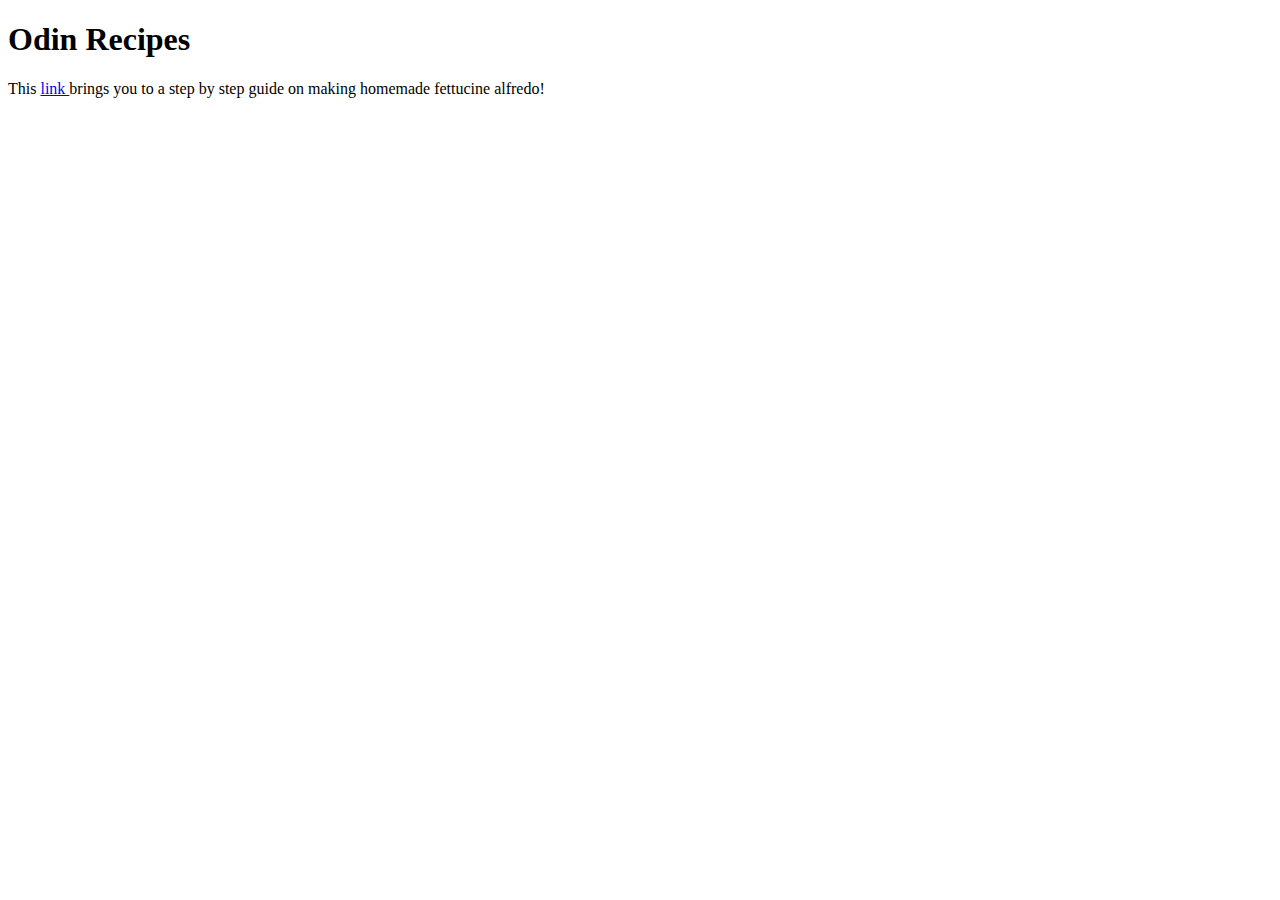
==== index.html @ 459d453e "Added index.html and a subdir for recipes. Fettucine WIP." ====
<!DOCTYPE html>
<html>
<head>
    <title>Odin Recipes Project</title>
    <meta charset="UTF-8">
</head>
<h1>Odin Recipes</h1>
<body>
    <p>This <a href="recipes/fettucine-alfredo.html">link </a>brings you
    to a step by step guide on making homemade fettucine alfredo!</p>
</body>

</html>
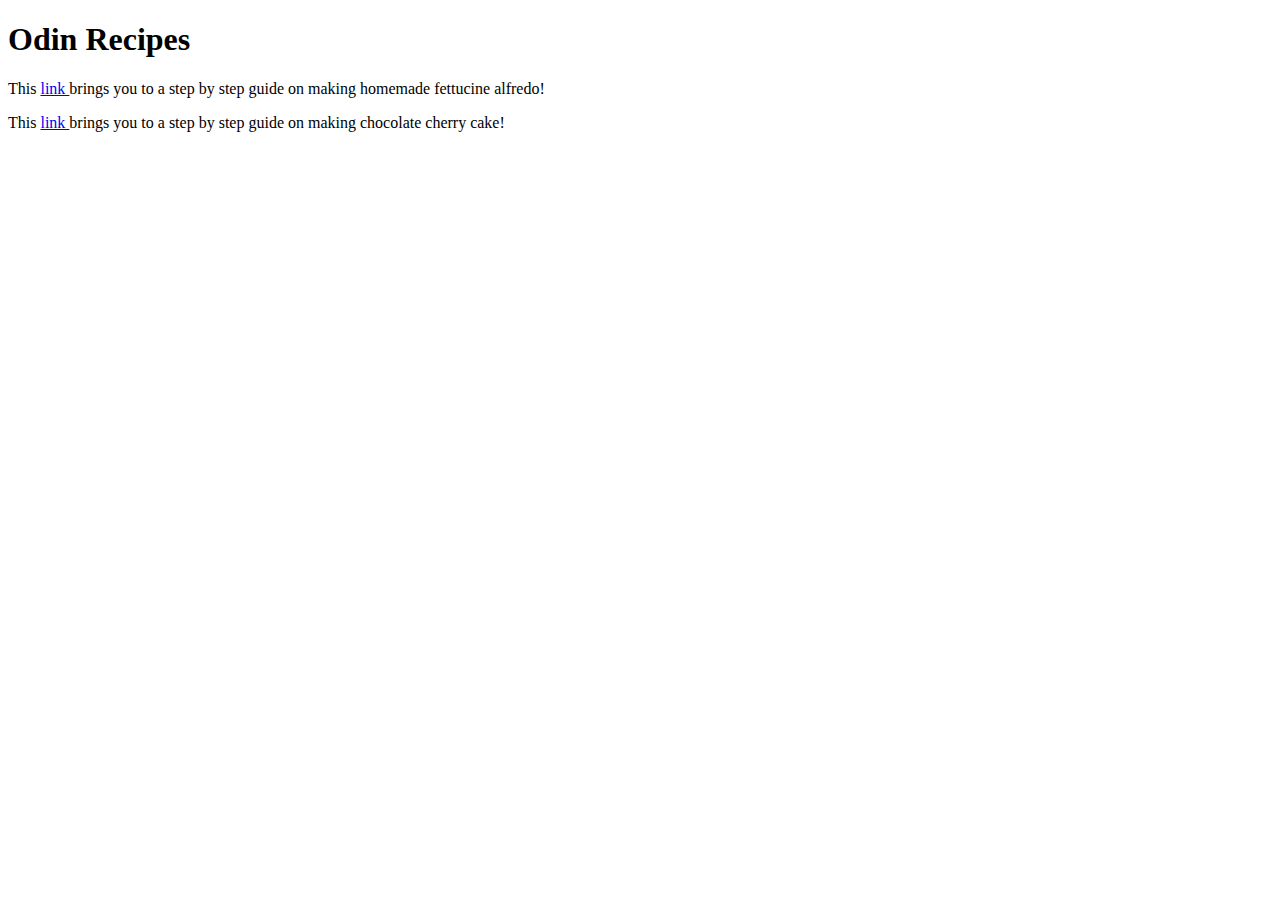
==== commit 701e1706: "Added link for chocolate cherry cake recipe to homepage." ====
--- a/index.html
+++ b/index.html
@@ -6,8 +6,10 @@
 </head>
 <h1>Odin Recipes</h1>
 <body>
-    <p>This <a href="recipes/fettucine-alfredo.html">link </a>brings you
+    <p>This <a href="recipes/fettucine.html">link </a>brings you
     to a step by step guide on making homemade fettucine alfredo!</p>
+    <p>This <a href="recipes/chocolate-cherry-cake.html">link </a>brings you to a step by step guide on making
+    chocolate cherry cake!</p>
 </body>
 
 </html>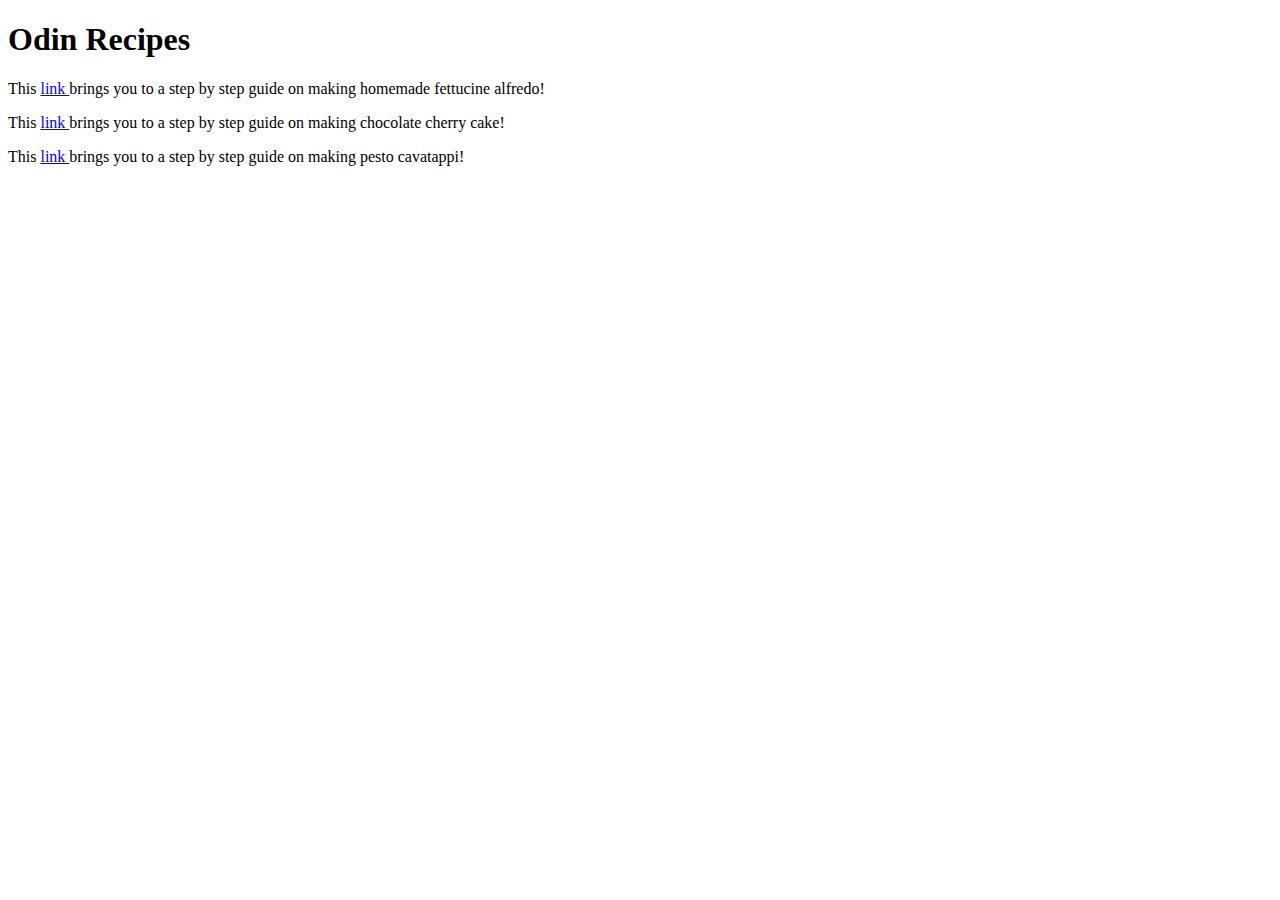
==== commit 59601259: "Added pesto cavatappi recipe, updated index.html" ====
--- a/index.html
+++ b/index.html
@@ -10,6 +10,8 @@
     to a step by step guide on making homemade fettucine alfredo!</p>
     <p>This <a href="recipes/chocolate-cherry-cake.html">link </a>brings you to a step by step guide on making
     chocolate cherry cake!</p>
+    <p>This <a href="recipes/pesto-cavatappi.html">link </a>brings you to a step by step guide on making
+    pesto cavatappi!</p>
 </body>
 
 </html>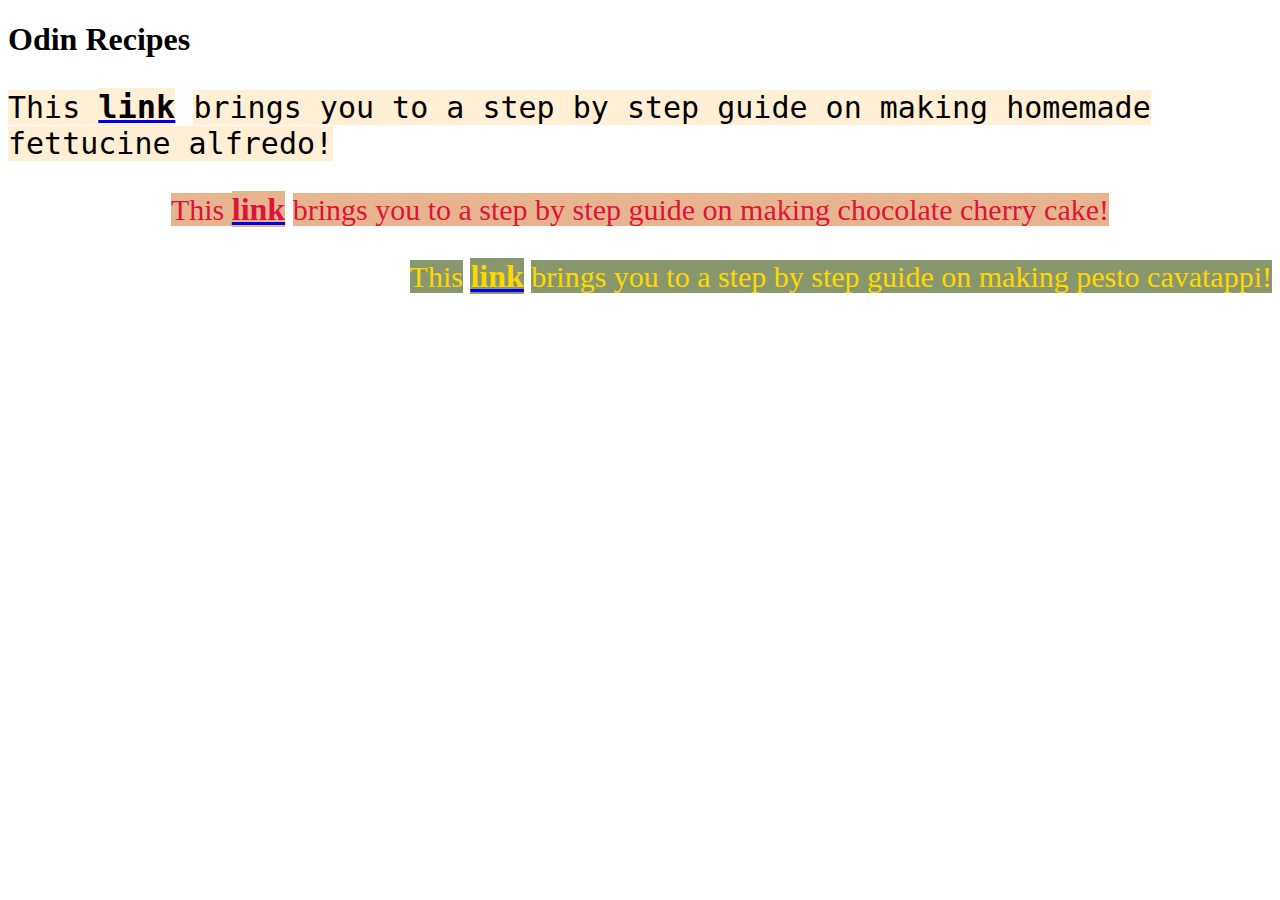
==== commit 1897f1b7: "Added inline elements, took out block elements, for pesto cavatappi." ====
--- a/index.html
+++ b/index.html
@@ -3,15 +3,26 @@
 <head>
     <title>Odin Recipes Project</title>
     <meta charset="UTF-8">
+    <link rel="stylesheet" href="styles.css">
 </head>
 <h1>Odin Recipes</h1>
 <body>
-    <p>This <a href="recipes/fettucine.html">link </a>brings you
-    to a step by step guide on making homemade fettucine alfredo!</p>
-    <p>This <a href="recipes/chocolate-cherry-cake.html">link </a>brings you to a step by step guide on making
-    chocolate cherry cake!</p>
-    <p>This <a href="recipes/pesto-cavatappi.html">link </a>brings you to a step by step guide on making
-    pesto cavatappi!</p>
+    <p class="f">
+        <span style="color: black; background-color: rgba(255, 239, 213, 1.0);">This </span><a class="anchor" href="recipes/fettucine.html"> 
+        <span style="color: black; background-color: rgba(255, 239, 213, 1.0);">link</span></a>
+        <span style="color: black; background-color: rgba(255, 239, 213, 1.0);">
+        brings you to a step by step guide on making homemade fettucine alfredo!</span></p>
+    <p class="c">
+        <span style="color: rgb(220, 20, 60); background-color: rgba(210, 105, 30, 0.5);">This </span><a class="anchor" href="recipes/chocolate-cherry-cake.html">
+        <span style="color: rgb(220, 20, 60); background-color: rgba(210, 105, 30, 0.5);">link</span></a>
+        <span style="color: rgb(220, 20, 60); background-color: rgba(210, 105, 30, 0.5);">
+        brings you to a step by step guide on making chocolate cherry cake!</span></p>
+    <p class="p">
+        <span style="color: rgb(255,215,0); background-color: rgba(85, 107, 47, 0.7);">This</span>
+        <a class="anchor" href="recipes/pesto-cavatappi.html">
+        <span style="color: rgb(255, 215, 0); background-color: rgba(85, 107, 47, 0.7);">link</span></a>
+        <span style="color: rgb(255, 215, 0); background-color: rgba(85, 107, 47, 0.7);"> brings you to a step by step guide on 
+        making pesto cavatappi!</span></p>
 </body>
 
 </html>--- a/styles.css
+++ b/styles.css
@@ -0,0 +1,33 @@
+/* styles.css */
+
+.f {
+    text-align: left;
+    font-size: 30px;
+    font-family: monospace;
+}
+
+.c {
+    text-align: center;
+    font-size: 30px;
+    font-family:'Franklin Gothic Medium';
+}
+
+.p {
+    text-align: right;
+    font-size: 30px;
+    font-family: 'Arial Narrow Bold';
+}
+
+.anchor {
+    font-size: 32px;
+    font-weight: bold;
+}
+
+#ingredient-heading {
+    font-family: monospace;
+}
+
+#ingredients {
+    font-size: 30px;
+    font-family: monospace;
+}